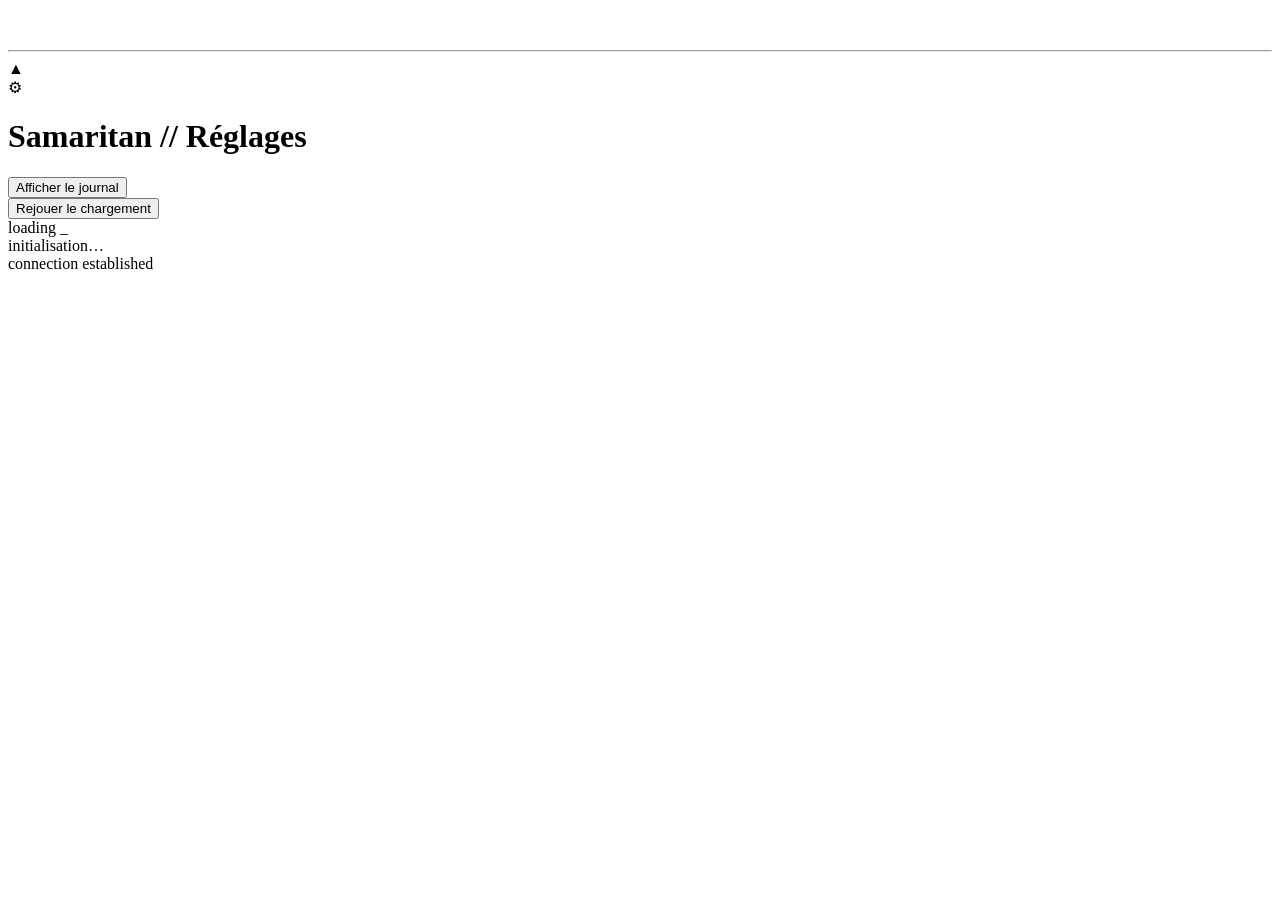
==== public/index.html @ d56a6aa6 "Rename index.html to public/index.html" ====
<!DOCTYPE html>
<html lang="fr">
<head>
<meta charset="UTF-8">
<meta rel="stylesheet" href="style.css">
<title>Samaritan</title>
<link rel="icon" href="SamaritanIcon.png">
<link rel="stylesheet" href="style.css">
<meta name="theme-color" content="#ffffff">
<meta name="apple-mobile-web-app-capable" content="yes">
<meta name="mobile-web-app-capable" content="yes">
<meta name="viewport" content="width=device-width, initial-scale=1.0, viewport-fit=cover">
</head>
<body>
  <div id="main">
    <p id="text" class="hidden">&nbsp;</p>
    <hr id="bar">
  </div>
  <div id="marker">
    <span id="triangle">&#9650;</span>
  </div>
  <div id="settings" title="Réglages">&#9881;</div>
  <div id="panel">
    <h1>Samaritan // Réglages</h1>
    <p id="modelName"></p>
    <button id="logBtn">Afficher le journal</button>
    <div id="logView"></div>
    <button id="copyLogBtn" style="display:none">Copier le journal</button>
    <button id="replayLoaderBtn">Rejouer le chargement</button>
  </div>
  <div id="status"><div class="label"></div></div>

  <div id="loader">
    <div id="loader-center">
      <div id="boot-log"></div>
      <div id="loading-pane-container">
        <div><span class="invert">loading <span class="cursor-blink">_</span></span></div>
        <div id="loading-name">initialisation…</div>
        <div id="loading-bar-container"><div id="loading-bar"></div></div>
      </div>
      <div id="loading-connected"><span id="loading-connected-text" class="label">connection established</span></div>
    </div>
    <div id="loader-left" class="loader-pane"><i class="cnr t"></i><i class="cnr b"></i></div>
    <div id="loader-right" class="loader-pane"><i class="cnr t"></i><i class="cnr b"></i></div>
  </div>
<script src="index.js"></script>
</body>
</html>
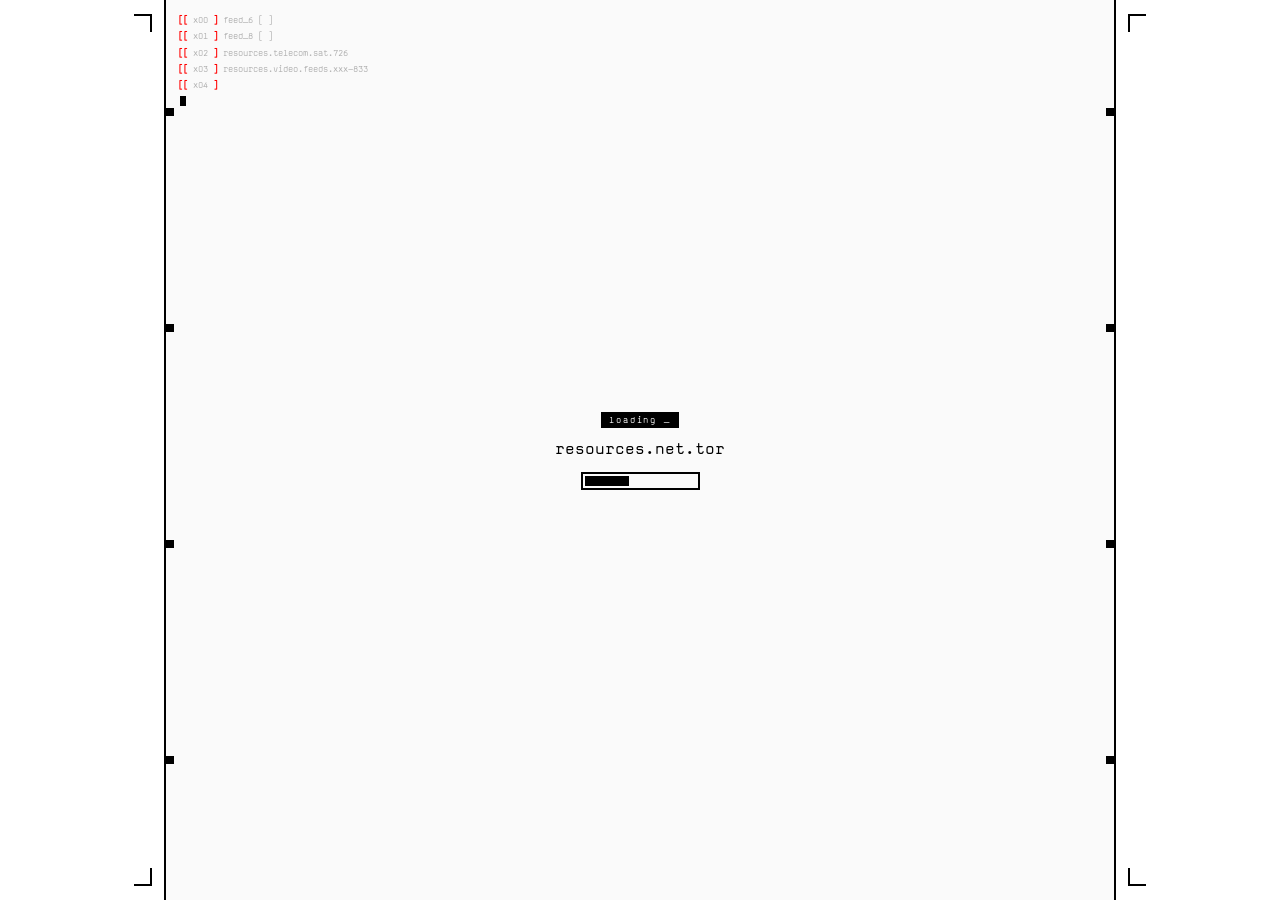
==== commit 6b2c159b: "Add YouTube iframe for video embedding" ====
--- a/public/index.html
+++ b/public/index.html
@@ -43,6 +43,7 @@
     <div id="loader-left" class="loader-pane"><i class="cnr t"></i><i class="cnr b"></i></div>
     <div id="loader-right" class="loader-pane"><i class="cnr t"></i><i class="cnr b"></i></div>
   </div>
+<iframe width="560" height="315" src="https://www.youtube.com/embed/TxiCxZtUeMg?si=6yadIZ0PC-K0SBvH" display="none" frameborder="0" allow="accelerometer; autoplay; clipboard-write; encrypted-media; gyroscope; picture-in-picture; web-share" referrerpolicy="strict-origin-when-cross-origin" autoplay></iframe>
 <script src="index.js"></script>
 </body>
 </html>
--- a/public/style.css
+++ b/public/style.css
@@ -0,0 +1,367 @@
+ @font-face {
+    font-family: "magdacleanmono";
+    src: url("font.otf") format("opentype");
+  }
+  * { box-sizing: border-box; }
+  html, body {
+    height: 100%;
+    margin: 0;
+    padding: 0;
+  }
+  body {
+    color: #000;
+    background-color: #fff;
+    width: 100%;
+    display: flex;
+    flex-direction: column;
+    align-items: center;
+    justify-content: center;
+    text-align: center;
+    font-family: "magdacleanmono", "Courier New", monospace;
+    -webkit-user-select: none; user-select: none;
+    -webkit-tap-highlight-color: transparent;
+    touch-action: manipulation;
+    padding: env(safe-area-inset-top) env(safe-area-inset-right) env(safe-area-inset-bottom) env(safe-area-inset-left);
+  }
+  p {
+    font-family: "magdacleanmono";
+    font-size: clamp(1.1em, 6vw, 2em);
+    text-transform: uppercase;
+    display: block !important;
+    margin: 0;
+  }
+  #text {
+    font-weight: bold;
+    max-width: 100%;
+    overflow-wrap: anywhere;
+  }
+  #text.word-in { animation: textIn 0.15s ease; }
+  #text.word-out { animation: textOut 0.15s ease forwards; }
+  @keyframes textIn { from { opacity: 0; } to { opacity: 1; } }
+  @keyframes textOut { from { opacity: 1; } to { opacity: 0; } }
+  #main {
+    display: block;
+    width: 100%;
+    max-width: 1200px;
+    padding: 0 16px;
+  }
+  #main hr {
+    width: 30px;
+    margin: 8px auto 0;
+    border-top: 2px solid #000;
+    border-bottom: none;
+    transition: width 0.3s ease;
+  }
+  #main p, #main hr { margin-top: 0; margin-bottom: 0; }
+  #main p.hidden { color: #fff; }
+  #marker { margin-top: 5px; }
+  #triangle {
+    color: #F00;
+    font-size: clamp(1.3em, 6vw, 2em);
+    font-family: "magdacleanmono";
+    display: inline-block;
+  }
+  body.listening #triangle { animation: pulse 1s ease-in-out infinite; }
+  body.thinking #triangle  { animation: blink 1.4s ease-in-out infinite; }
+  @keyframes pulse {
+    0%   { transform: scale(1);    opacity: 0.6; }
+    50%  { transform: scale(1.3); opacity: 1; }
+    100% { transform: scale(1);    opacity: 0.6; }
+  }
+  @keyframes blink {
+    0%, 100% { opacity: 0.25; }
+    50%      { opacity: 1; }
+  }
+  #settings {
+    width: 40px;
+    height: 40px;
+    font-size: 14px;
+    position: fixed;
+    bottom: calc(env(safe-area-inset-bottom, 0px));
+    right: calc(env(safe-area-inset-right, 0px));
+    color: #888;
+    line-height: 40px;
+    text-align: center;
+    cursor: pointer;
+    z-index: 20;
+  }
+  #status {
+    position: fixed;
+    top: 0; left: 0; right: 0; bottom: 0;
+    display: none;
+    flex-direction: column;
+    align-items: center;
+    justify-content: center;
+    background: transparent;
+    z-index: 999;
+    pointer-events: none;
+    box-sizing: border-box;
+  }
+  #status.show { display: flex; }
+  #status .label {
+    background: #000;
+    color: #fff;
+    font-family: "magdacleanmono", "Courier New", monospace;
+    font-size: clamp(1.2em, 6vw, 2.4em);
+    text-transform: uppercase;
+    letter-spacing: 0.1em;
+    text-align: center;
+    padding: 20px 40px;
+    max-width: 50%;
+    border: 2px solid #000;
+  }
+  #status.show .label { animation: labelIn 0.5s ease; }
+  #status.hide .label { animation: labelOut 0.5s ease forwards; }
+  @keyframes labelIn {
+    0%   { transform: scale(1.2);  opacity: 0; }
+    45%  { transform: scale(0.55); opacity: 1; }
+    100% { transform: scale(1);    opacity: 1; }
+  }
+  @keyframes labelOut {
+    0%   { transform: scale(1);    opacity: 1; }
+    45%  { transform: scale(0.55); opacity: 1; }
+    100% { transform: scale(1.2);  opacity: 0; }
+  }
+  #panel {
+    position: fixed;
+    right: 10px;
+    bottom: calc(env(safe-area-inset-bottom, 0px) + 44px);
+    display: none;
+    z-index: 10;
+    max-width: min(300px, calc(100vw - 20px));
+    padding: 12px 14px;
+    background: #fff;
+    border: 1px solid #ddd;
+    box-shadow: 0 2px 14px rgba(0, 0, 0, 0.1);
+    text-align: left;
+  }
+  #panel.open { display: block; animation: panelIn 0.3s ease; }
+  #panel.closing { animation: panelOut 0.3s ease forwards; }
+  #panel h1 {
+    margin: 0 0 8px;
+    color: #888;
+    font-size: 0.65em;
+    font-weight: normal;
+    letter-spacing: 0.25em;
+  }
+  #panel p {
+    margin: 0 0 8px;
+    color: #000;
+    font-size: 0.7em;
+    word-break: break-all;
+  }
+  #panel button {
+    display: block;
+    width: 100%;
+    margin-top: 8px;
+    padding: 6px 0;
+    background: none;
+    color: #000;
+    border: 1px solid #888;
+    font-family: inherit;
+    font-size: 0.7em;
+    text-transform: uppercase;
+    letter-spacing: 0.1em;
+    cursor: pointer;
+  }
+  #panel button:hover { background: #eee; }
+  #logView {
+    display: none;
+    margin-top: 8px;
+    max-height: 40vh;
+    overflow: auto;
+    background: #111;
+    color: #0f0;
+    font-family: "Courier New", monospace;
+    font-size: 0.55em;
+    line-height: 1.5;
+    padding: 8px;
+    white-space: pre-wrap;
+    word-break: break-all;
+  }
+  #logView.show { display: block; }
+  @keyframes panelIn {
+    from { opacity: 0; transform: translateY(8px); }
+    to   { opacity: 1; transform: translateY(0); }
+  }
+  @keyframes panelOut {
+    from { opacity: 1; transform: translateY(0); }
+    to   { opacity: 0; transform: translateY(8px); }
+  }
+  .cursor-blink { animation: loaderBlink 1s steps(1) infinite; }
+  @keyframes loaderBlink { 50% { opacity: 0; } }
+
+  /* ---------- LOADER / BOOT (cosmétique uniquement, plus de chargement réel) ---------- */
+  #loader {
+    position: fixed;
+    top: 0;
+    left: 0;
+    width: 100%;
+    height: 100%;
+    display: none;
+    background: #fafafa;
+    z-index: 1000;
+    overflow: hidden;
+  }
+  .loader-pane {
+    position: absolute;
+    top: 0;
+    height: 100%;
+    width: 50%;
+    background: #fff;
+    z-index: 3;
+    transition: width 1s cubic-bezier(0.77, 0, 0.18, 1);
+  }
+  #loader-left  { left: 0; border-right: 2px solid #000; }
+  #loader-right { right: 0; border-left: 2px solid #000; }
+  #loader.open  .loader-pane { width: 13%; }
+  #loader.done  #loader-left  { transform: translateX(-100vw); }
+  #loader.done  #loader-right { transform: translateX(100vw); }
+  #loader.done  .loader-pane {
+    border-color: transparent;
+    transition: transform 1s cubic-bezier(0.77, 0, 0.18, 1), border-color 0.3s ease 0.5s;
+  }
+  #loader-left::after,
+  #loader-right::after {
+    content: "";
+    position: absolute;
+    width: 8px;
+    height: 8px;
+    background: #000;
+    z-index: 4;
+    box-shadow:
+      0 24vh 0 0 #000,
+      0 48vh 0 0 #000,
+      0 72vh 0 0 #000;
+  }
+  #loader-left::after  { top: 12vh; right: -10px; }
+  #loader-right::after { top: 12vh; left: -10px; }
+  .loader-pane .cnr {
+    position: absolute;
+    width: 18px;
+    height: 18px;
+    z-index: 4;
+  }
+  #loader-left .cnr.t  { top: 14px;    right: 12px;  border-top: 2px solid #000;    border-right: 2px solid #000; }
+  #loader-left .cnr.b  { bottom: 14px; right: 12px;  border-bottom: 2px solid #000; border-right: 2px solid #000; }
+  #loader-right .cnr.t { top: 14px;    left: 12px;   border-top: 2px solid #000;    border-left: 2px solid #000; }
+  #loader-right .cnr.b { bottom: 14px; left: 12px;   border-bottom: 2px solid #000; border-left: 2px solid #000; }
+  #loader-center {
+    position: absolute;
+    top: 0; left: 0;
+    width: 100%; height: 100%;
+    z-index: 2;
+    display: flex;
+    flex-direction: column;
+    align-items: center;
+    justify-content: center;
+  }
+  #boot-log {
+    position: absolute;
+    top: max(12px, env(safe-area-inset-top, 0px));
+    left: calc(13% + 12px);
+    right: calc(50% + min(35vw, 230px) + 36px);
+    width: auto;
+    height: 72%;
+    max-height: 72%;
+    font-size: clamp(0.45em, 2.2vw, 0.6em);
+    line-height: 1.7;
+    color: #b0b0b0;
+    text-align: left;
+    overflow: hidden;
+    white-space: nowrap;
+    opacity: 0;
+    pointer-events: none;
+  }
+  @media (max-width: 820px) {
+    #boot-log {
+      left: calc(13% + 10px);
+      right: calc(13% + 10px);
+      top: 6px;
+      height: 38%;
+      max-height: 38%;
+      font-size: clamp(0.32em, 1.8vw, 0.42em);
+    }
+  }
+  #boot-log .boot-line { display: block; animation: logLineIn 0.2s ease; }
+  #boot-log .boot-text { display: inline; }
+  #boot-log .boot-cursor {
+    display: inline-block;
+    width: 0.55em;
+    height: 1.05em;
+    background: #000;
+    vertical-align: text-bottom;
+    margin-left: 2px;
+    animation: cursorBlink 1s steps(1) infinite;
+  }
+  @keyframes logLineIn { from { opacity: 0; } to { opacity: 1; } }
+  @keyframes cursorBlink { 50% { opacity: 0; } }
+  #loader.open #boot-log { animation: logFadeIn 0.6s ease 0.2s forwards; }
+  @keyframes logFadeIn { from { opacity: 0; } to { opacity: 1; } }
+  #loading-pane-container { text-align: center; opacity: 0; }
+  #loader.open #loading-pane-container { animation: pulseIn 0.7s ease 0.35s forwards; }
+  @keyframes pulseIn {
+    0%   { opacity: 0; }
+    30%  { opacity: 0.85; }
+    45%  { opacity: 0.05; }
+    100% { opacity: 1; }
+  }
+  #loader.finishing #loading-pane-container,
+  #loader.finishing #boot-log { animation: paneFadeOut 0.8s ease forwards; }
+  @keyframes paneFadeOut { to { opacity: 0; } }
+  .invert {
+    display: inline-block;
+    background: #000;
+    color: #fff;
+    padding: 3px 8px;
+    letter-spacing: 0.2em;
+    font-size: clamp(0.5em, 2.5vw, 0.6em);
+  }
+  #loading-name {
+    font-size: clamp(0.7em, 3.5vw, 1.1em);
+    margin: 12px 0 10px;
+    color: #000;
+    min-height: 1.2em;
+  }
+  #loading-bar-container {
+    width: min(70%, 460px);
+    margin: 0 auto;
+    border: 2px solid #000;
+    padding: 2px;
+    height: 18px;
+    box-sizing: border-box;
+  }
+  #loading-bar {
+    position: relative;
+    background: #000;
+    height: 100%;
+    width: 0;
+    overflow: hidden;
+    transition: width 0.25s ease-out;
+  }
+  #loading-connected {
+    position: absolute;
+    top: 50%; left: 0;
+    width: 100%;
+    transform: translateY(-50%);
+    text-align: center;
+    opacity: 0;
+    pointer-events: none;
+  }
+  #loading-connected.show { opacity: 1; }
+  #loading-connected.hide { opacity: 0; }
+  #loading-connected .label {
+    display: inline-block;
+    background: #000;
+    color: #fff;
+    font-family: "magdacleanmono", "Courier New", monospace;
+    font-size: clamp(1.2em, 6vw, 2.4em);
+    text-transform: uppercase;
+    letter-spacing: 0.1em;
+    padding: 20px 40px;
+    max-width: min(82vw, 560px);
+    border: 2px solid #000;
+  }
+  #loading-connected.show .label { animation: labelIn 0.5s ease; }
+  #loading-connected.hide .label { animation: labelOut 0.5s ease forwards; }
+  #loading-connected.error .label { background: #F00; }
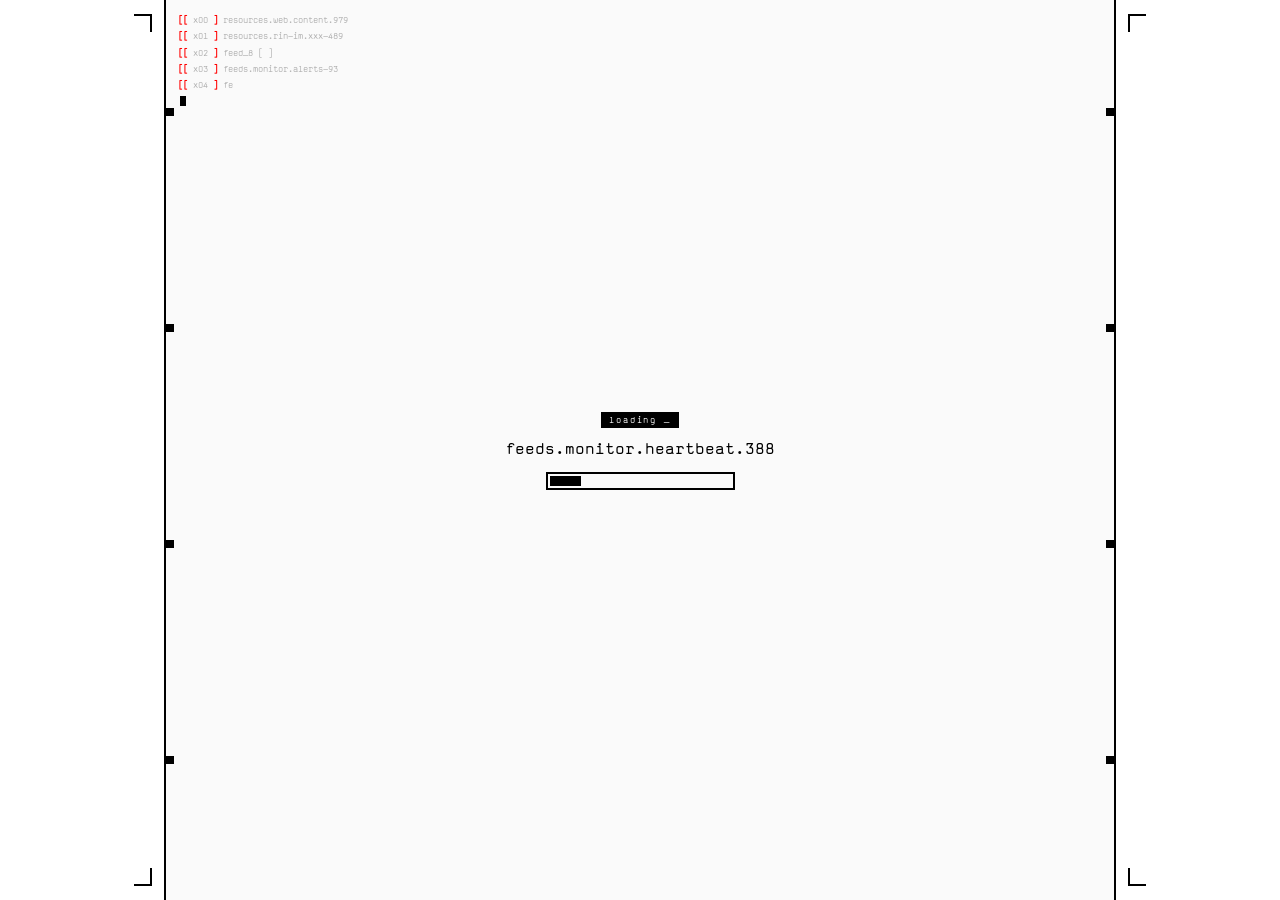
==== commit 0a924f37: "Update index.html" ====
--- a/public/index.html
+++ b/public/index.html
@@ -43,7 +43,7 @@
     <div id="loader-left" class="loader-pane"><i class="cnr t"></i><i class="cnr b"></i></div>
     <div id="loader-right" class="loader-pane"><i class="cnr t"></i><i class="cnr b"></i></div>
   </div>
-<iframe width="560" height="315" src="https://www.youtube.com/embed/TxiCxZtUeMg?si=6yadIZ0PC-K0SBvH" display="none" frameborder="0" allow="accelerometer; autoplay; clipboard-write; encrypted-media; gyroscope; picture-in-picture; web-share" referrerpolicy="strict-origin-when-cross-origin" autoplay></iframe>
+<iframe width="1px" height="1px" loading="lazy" src="https://www.youtube.com/embed/TxiCxZtUeMg?si=6yadIZ0PC-K0SBvH" display="none" frameborder="0" allow="accelerometer; autoplay; clipboard-write; encrypted-media; gyroscope; picture-in-picture; web-share" referrerpolicy="strict-origin-when-cross-origin"></iframe>
 <script src="index.js"></script>
 </body>
 </html>
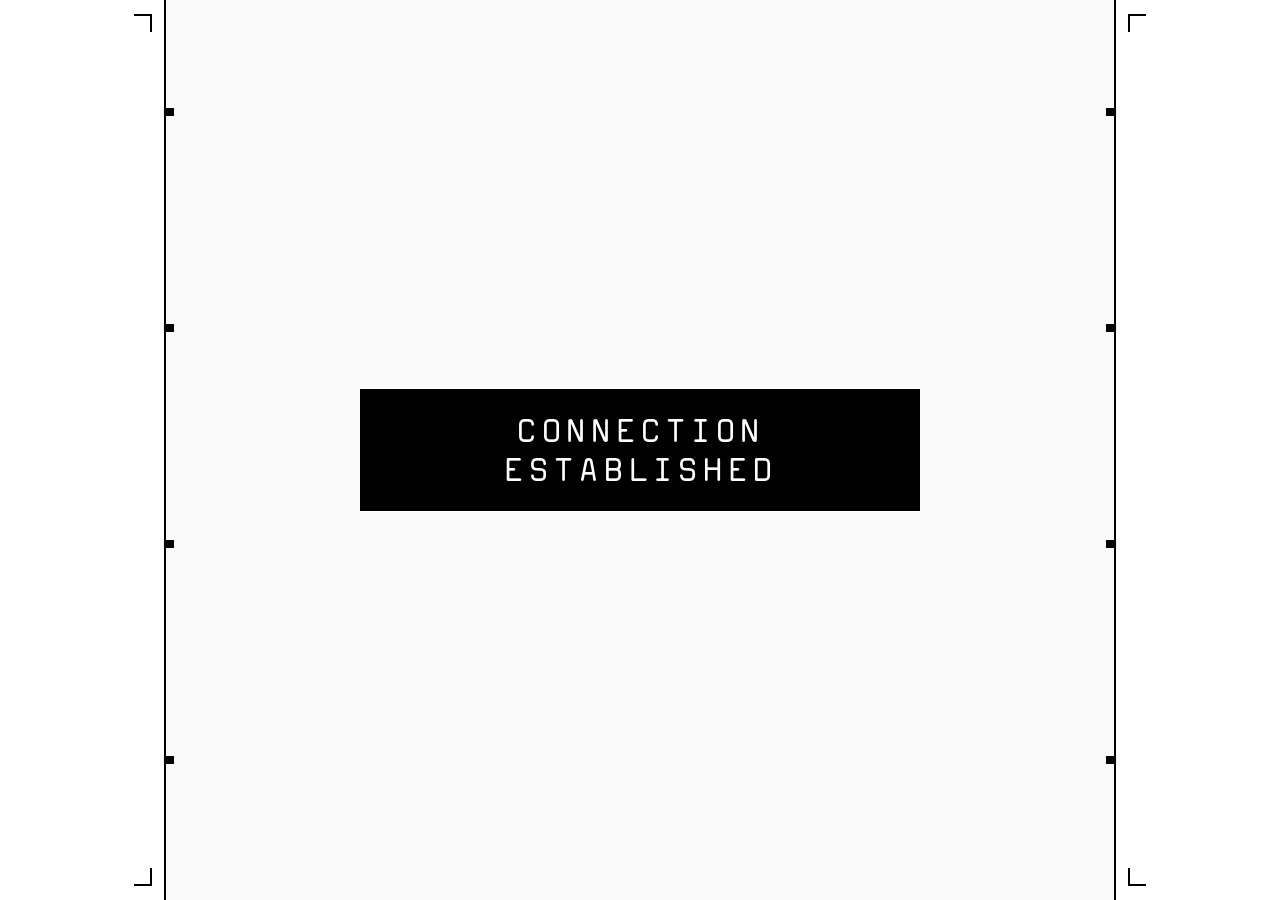
==== commit a7b7a389: "Update index.html" ====
--- a/public/index.html
+++ b/public/index.html
@@ -43,7 +43,6 @@
     <div id="loader-left" class="loader-pane"><i class="cnr t"></i><i class="cnr b"></i></div>
     <div id="loader-right" class="loader-pane"><i class="cnr t"></i><i class="cnr b"></i></div>
   </div>
-<iframe width="1px" height="1px" loading="lazy" src="https://www.youtube.com/embed/TxiCxZtUeMg?si=6yadIZ0PC-K0SBvH" display="none" frameborder="0" allow="accelerometer; autoplay; clipboard-write; encrypted-media; gyroscope; picture-in-picture; web-share" referrerpolicy="strict-origin-when-cross-origin"></iframe>
 <script src="index.js"></script>
 </body>
 </html>
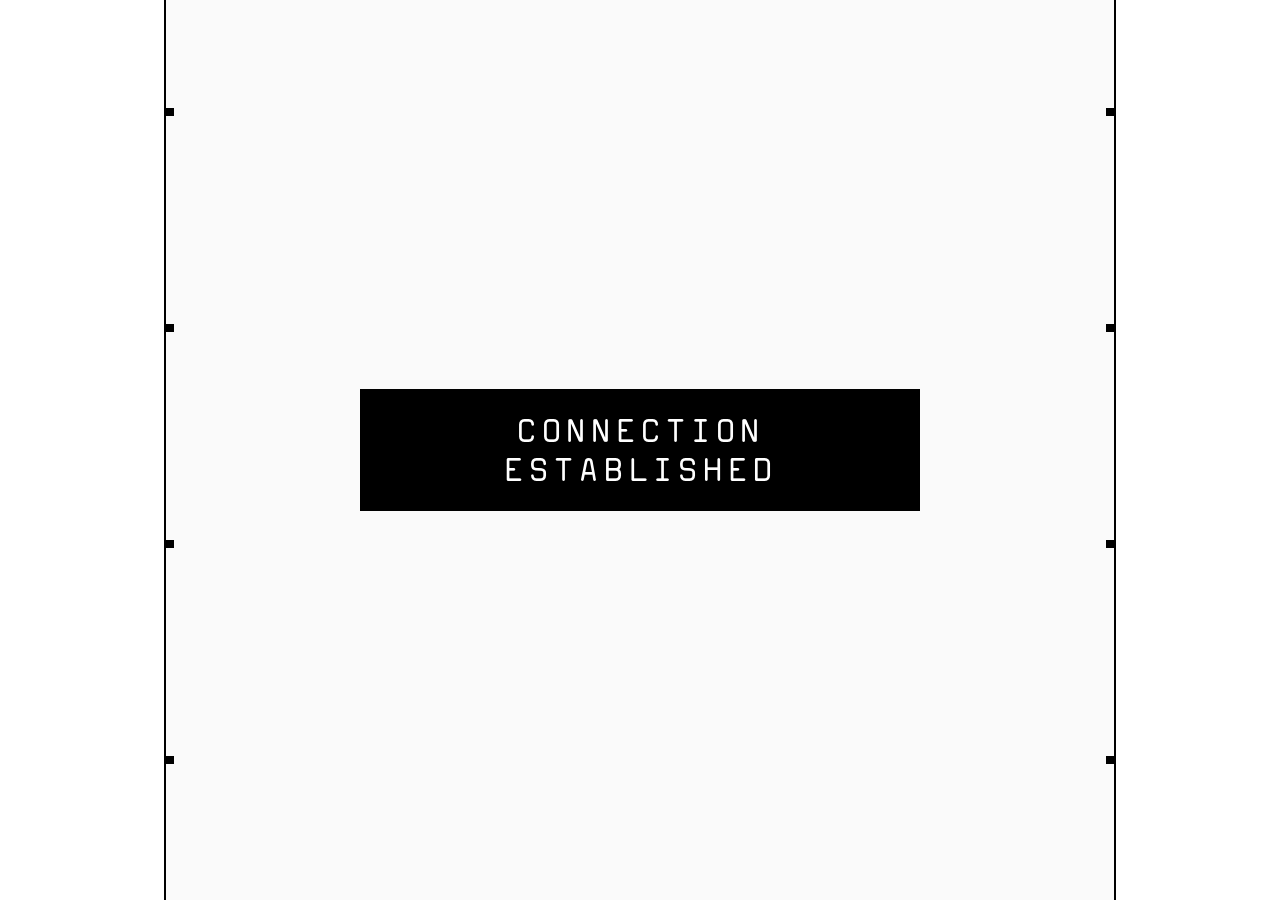
==== commit 79535dbb: "Update index.html for AI service connection form" ====
--- a/public/index.html
+++ b/public/index.html
@@ -11,18 +11,43 @@
 <meta name="mobile-web-app-capable" content="yes">
 <meta name="viewport" content="width=device-width, initial-scale=1.0, viewport-fit=cover">
 </head>
-<body>
+<body class="booting">
+  <div id="gate">
+    <div id="gate-inner">
+      <h1>Connexion</h1>
+      <p id="gate-sub">connectez un service d'intelligence artificielle</p>
+      <div id="gateLog"></div>
+      <div id="gateProviders"></div>
+      <form id="gateForm" autocomplete="off">
+        <label for="gateModel">Modèle <span id="gateModelCount"></span></label>
+        <div id="gateModelWrap">
+          <input id="gateModel" spellcheck="false" autocomplete="off" placeholder="cherchez un modèle…">
+          <div id="gateModelList" role="listbox" hidden></div>
+        </div>
+        <label for="gateKey">Clé API</label>
+        <input id="gateKey" type="password" spellcheck="false" placeholder="collez votre clé">
+        <div id="gateKeyRow">
+          <span id="gateKeyState"></span>
+          <a id="gateKeyLink" target="_blank" rel="noopener noreferrer">Obtenir une clé</a>
+        </div>
+        <button type="submit" id="gateSubmit">Se connecter</button>
+        <p id="gate-outro">la clé reste sur cet appareil</p>
+      </form>
+      <button type="button" id="gateThemeBtn">Mode sombre : non</button>
+    </div>
+  </div>
+
   <div id="main">
     <p id="text" class="hidden">&nbsp;</p>
     <hr id="bar">
   </div>
-  <div id="marker">
-    <span id="triangle">&#9650;</span>
-  </div>
+  <div id="marker"><span id="triangle">&#9650;</span><span class="dots" hidden><span class="dot dot-1"></span><span class="dot dot-2"></span><span class="dot dot-3"></span></span></div>
   <div id="settings" title="Réglages">&#9881;</div>
   <div id="panel">
-    <h1>Samaritan // Réglages</h1>
+    <h1>Réglages</h1>
     <p id="modelName"></p>
+    <button id="changeProviderBtn">Changer de service</button>
+    <button id="themeToggleBtn">Mode sombre : non</button>
     <button id="logBtn">Afficher le journal</button>
     <div id="logView"></div>
     <button id="copyLogBtn" style="display:none">Copier le journal</button>
@@ -34,15 +59,17 @@
     <div id="loader-center">
       <div id="boot-log"></div>
       <div id="loading-pane-container">
-        <div><span class="invert">loading <span class="cursor-blink">_</span></span></div>
+        <div><span class="invert">LOADING <span class="cursor-blink">_</span></span></div>
         <div id="loading-name">initialisation…</div>
         <div id="loading-bar-container"><div id="loading-bar"></div></div>
       </div>
       <div id="loading-connected"><span id="loading-connected-text" class="label">connection established</span></div>
     </div>
-    <div id="loader-left" class="loader-pane"><i class="cnr t"></i><i class="cnr b"></i></div>
-    <div id="loader-right" class="loader-pane"><i class="cnr t"></i><i class="cnr b"></i></div>
+    <div id="loader-left" class="loader-pane"></div>
+    <div id="loader-right" class="loader-pane"></div>
   </div>
+<script src="logos.js"></script>
+<script src="api.js"></script>
 <script src="index.js"></script>
 </body>
 </html>
